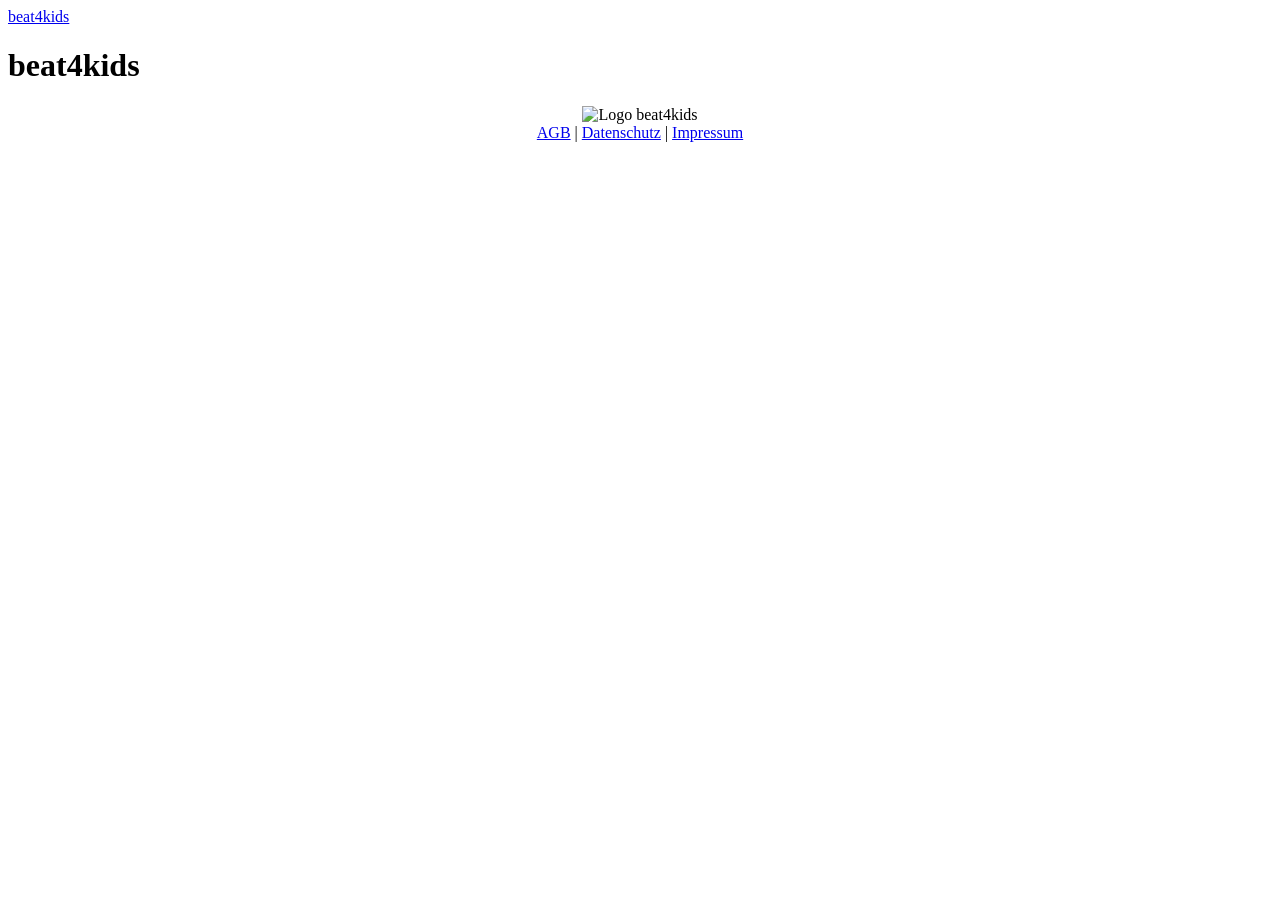
==== index.html @ 6e371d45 "Update index.html" ====
<!doctype html>
<html lang="de">

<head>
<meta charset="utf-8">
<meta name="viewport" content="width = device-width, initial-scale = 1.0" />  
	<title>beat4kids</title>
	<meta name="description" content="beat4kids">
	<!-- <link rel="shortcut icon" href="favicon.ico" -->
	<link rel="stylesheet" href="/web/style.css">
</head>

<body>

<header>
	<a href="/web">beat4kids</a>
</header>
   
	<h1>beat4kids</h1>
	<center>
     <img src="/web/images/logo.png" alt="Logo beat4kids"> 
  </center>
<footer>
	<center>
	  <a href="/web/files/agb.pdf" target="_blank">AGB</a></li> | 
	  <a href="/web/files/datenschutz.pdf" target="_blank">Datenschutz</a></li> | 
	  <a href="/web/impressum.html">Impressum</a></li>
	</center>
</footer>

</body>
</html>
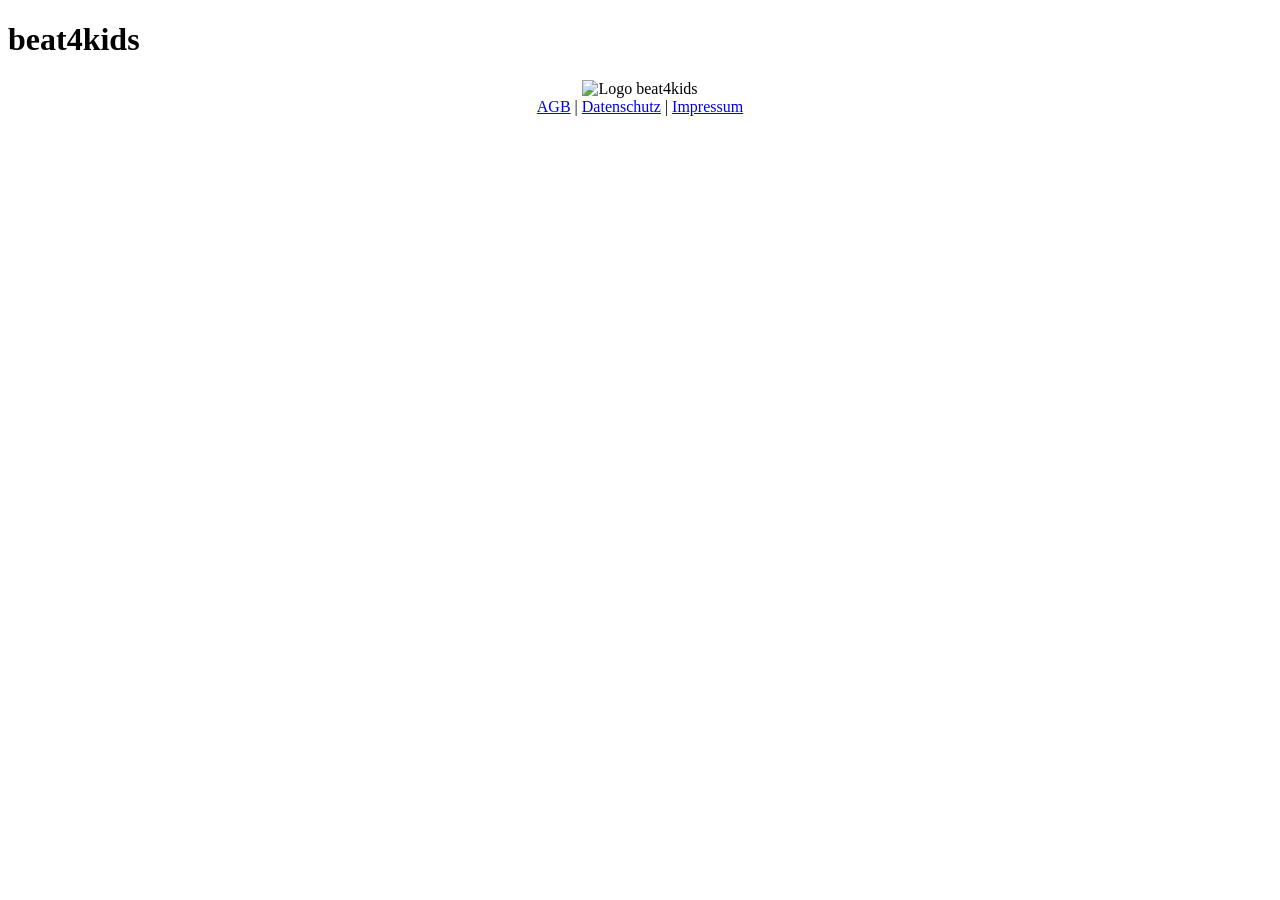
==== commit da7fc158: "Update index.html" ====
--- a/index.html
+++ b/index.html
@@ -12,7 +12,7 @@
 
 <body>
 
-<header>
+<header style="display:none;">
 	<a href="/web">beat4kids</a>
 </header>
    
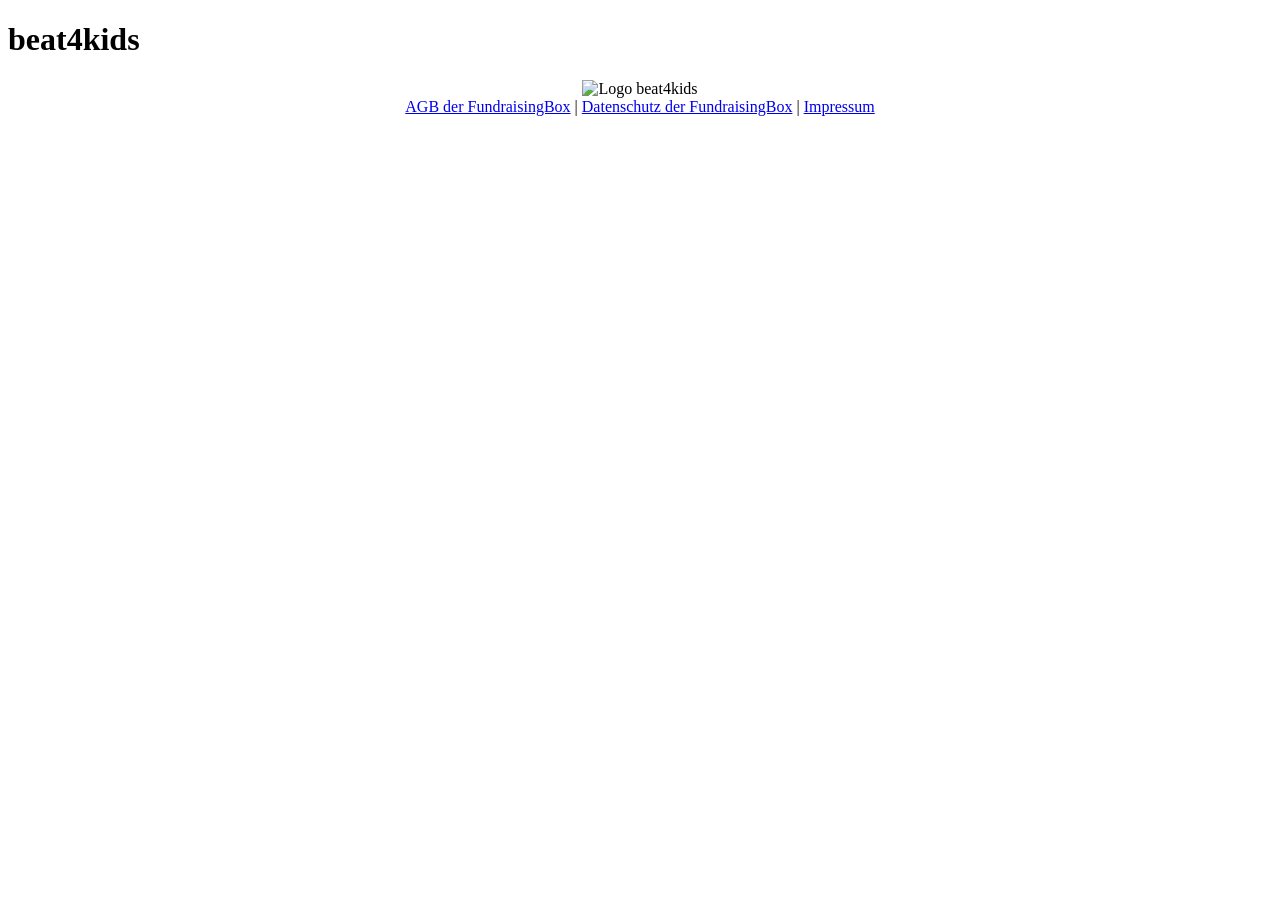
==== commit debd7f8f: "Update index.html" ====
--- a/index.html
+++ b/index.html
@@ -22,8 +22,8 @@
   </center>
 <footer>
 	<center>
-	  <a href="/web/files/agb.pdf" target="_blank">AGB</a></li> | 
-	  <a href="/web/files/datenschutz.pdf" target="_blank">Datenschutz</a></li> | 
+	  <a href="/web/files/agb.pdf" target="_blank">AGB der FundraisingBox</a></li> | 
+	  <a href="/web/files/datenschutz.pdf" target="_blank">Datenschutz der FundraisingBox</a></li> | 
 	  <a href="/web/impressum.html">Impressum</a></li>
 	</center>
 </footer>
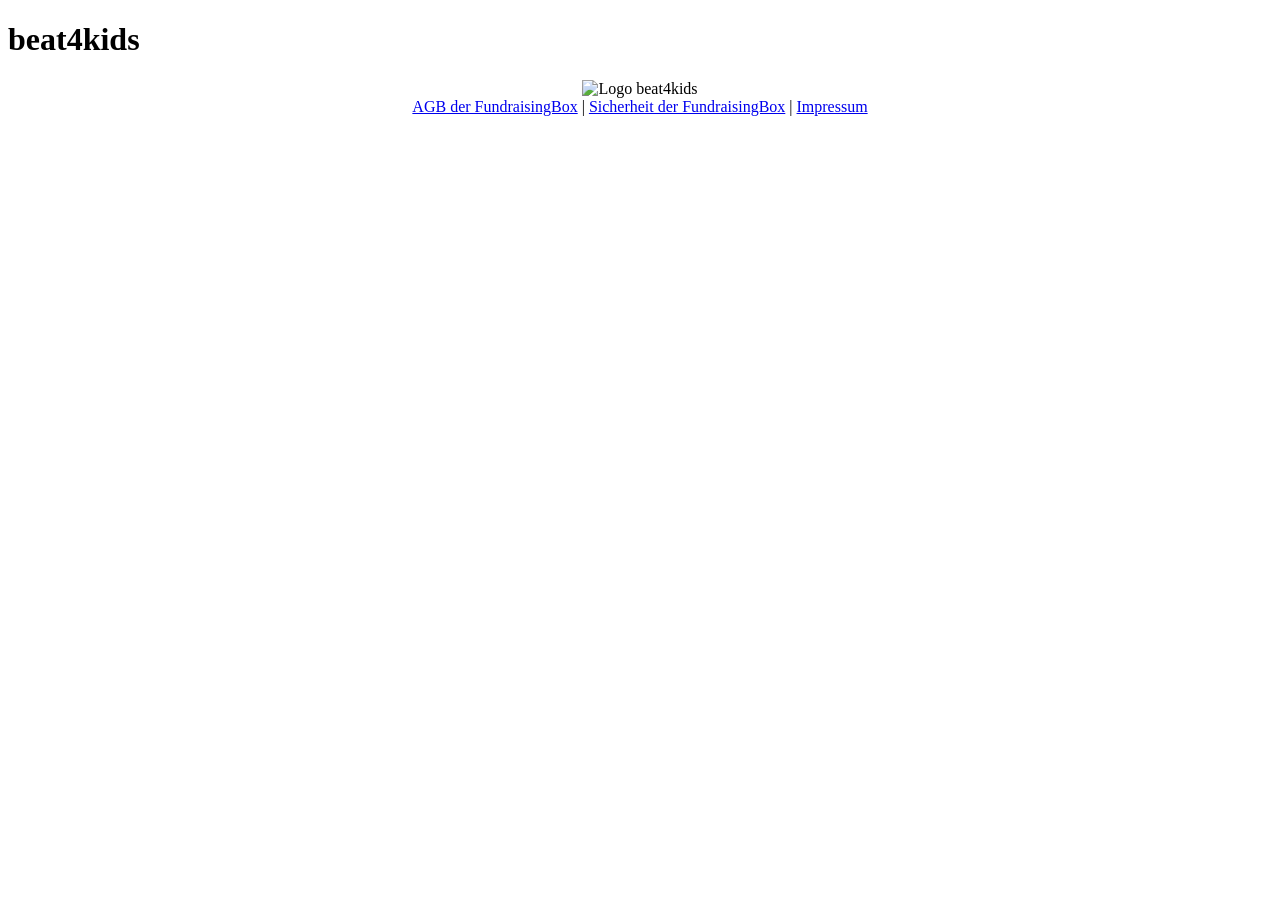
==== commit facd1be5: "Update index.html" ====
--- a/index.html
+++ b/index.html
@@ -23,7 +23,7 @@
 <footer>
 	<center>
 	  <a href="/web/files/agb.pdf" target="_blank">AGB der FundraisingBox</a></li> | 
-	  <a href="/web/files/datenschutz.pdf" target="_blank">Datenschutz der FundraisingBox</a></li> | 
+	  <a href="/web/files/sicherheit" target="_blank">Sicherheit der FundraisingBox</a></li> | 
 	  <a href="/web/impressum.html">Impressum</a></li>
 	</center>
 </footer>
